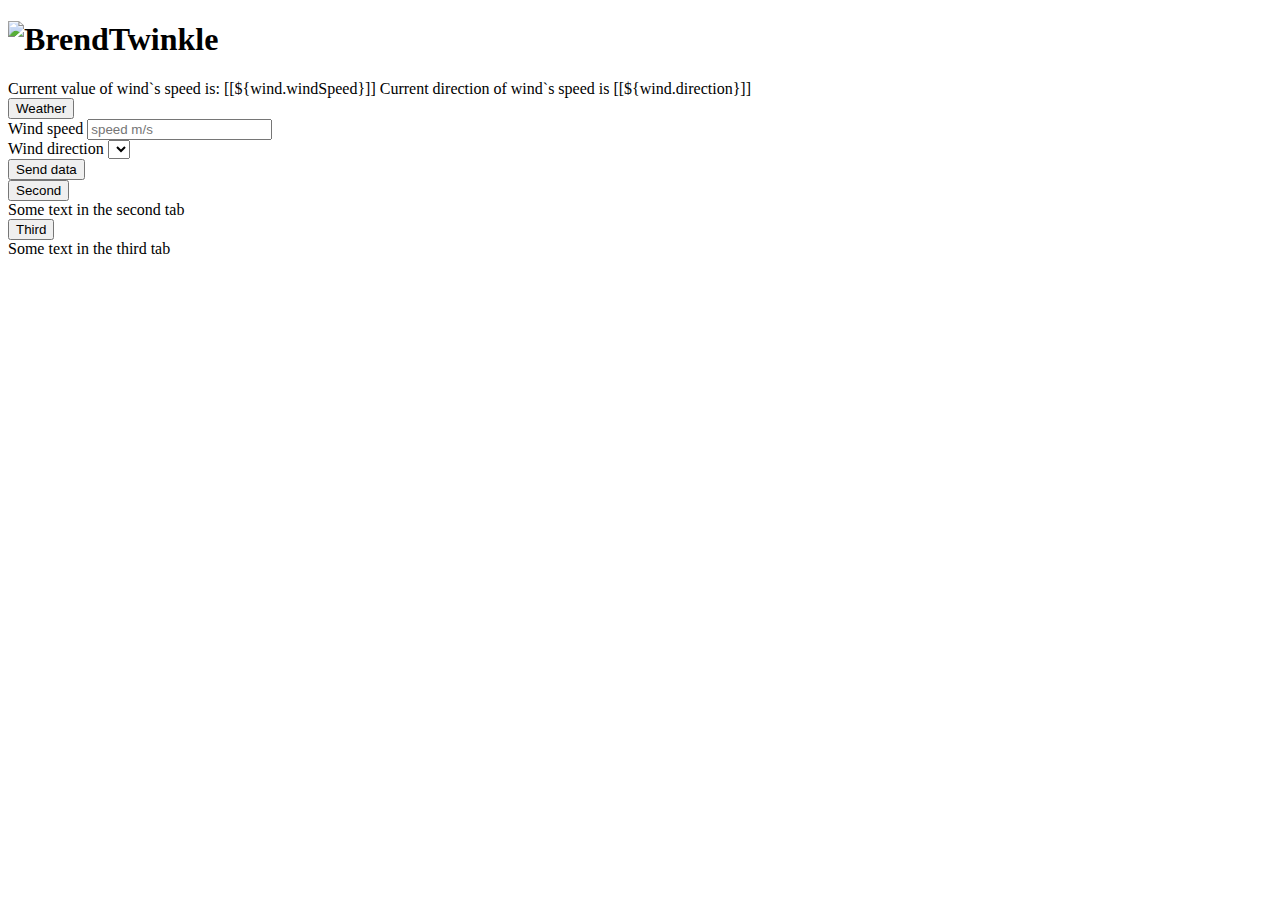
==== src/main/resources/templates/index.html @ 52bd19c7 "v.0.0.2 Сделан контроллер для обработки формы и отображение внесенных в форму данных на странице" ====
<!DOCTYPE html>
<html lang="en" xmlns="http://www.w3.org/1999/xhtml" xmlns:th="http://www.thymeleaf.org">
<head>
    <meta charset="UTF-8">
    <title>Title</title>
    <link href="/css/ol.css" rel="stylesheet" type="text/css">
    <link href="/webjars/bootstrap/4.3.1/css/bootstrap.min.css" rel="stylesheet"/>
    <link href="/css/custom.css" rel="stylesheet" type="text/css">
</head>
    <body onload="init()">
    <header class="flex-column flex-md-row">
        <div class="container-fluid">
            <div class="row py-2">
                <div class="col">
                    <h1 id="brand-icon" class="text-uppercase inline"><img src="/resources/images/brend.png" class="img-fluid" width="15%" alt="Brend">Twinkle</h1>
                </div>
                <div class="col-6">
                </div>
                <div class="col">
                </div>
            </div>
        </div>
    </header>
    <main>
        <div class="container-fluid">
            <div class="row">
                <div class="col">
                <!--
                         insert result after submit weather form
                                    -->
                    <label id="wind-speed-label">Current value of wind`s speed is: [[${wind.windSpeed}]]</label>
                    <label id="wind-direction-label">Current direction of wind`s speed is [[${wind.direction}]]</label>
                <!--
                                  -->
                </div>
            </div>
            <div class="row">
                <div id="map" class="col-8"></div>
                <div id="navbar" class="col-4">
                    <div id="accordion" class="accordion">
                        <div class="card">
                            <div class="card-header" id="first-header">
                                <button class="btn btn-dark btn-block" type="button" data-toggle="collapse"
                                        data-target="#first" aria-expanded="true" area-controls="first">
                                    Weather
                                </button>
                            </div>
                            <div id="first" class="collapse" aria-labelledby="first-header" data-parent="#accordion">
                                <div class="card-body">
                                <!--
                                    form for weather data from user
                                -->
                                    <form id="weather-form" action="#" th:action="@{/index}" th:object="${wind}" method="post">
                                        <div class="form-group">
                                            <label>Wind speed</label>
                                            <input id="wind-speed" class="form-control" type="text" placeholder="speed m/s" th:field="*{windSpeed}"/>
                                        </div>
                                        <div class="form-group">
                                            <label>Wind direction</label>
                                            <select id="wind-direction" class="form-control" th:field="*{direction}">
                                                <option th:value="Nord" th:text="Nord"></option>
                                                <option th:value="East" th:text="East"></option>
                                                <option th:value="South" th:text="South"></option>
                                                <option th:value="West" th:text="West"></option>
                                            </select>
                                        </div>
                                        <button id="wind-submit-button" type="submit" onclick="submitForm()">Send data</button>
                                    </form>
                                <!--
                                    end weather form
                                -->
                                </div>
                            </div>
                        </div>
                        <div class="card">
                            <div class="card-header" id="second-header">
                                <button class="btn btn-dark btn-block collapsed" type="button" data-toggle="collapse"
                                        data-target="#second" aria-expanded="true" area-controls="second">
                                    Second
                                </button>
                            </div>
                            <div id="second" class="collapse" aria-labelledby="second-header" data-parent="#accordion">
                                <div class="card-body">
                                    Some text in the second tab
                                </div>
                            </div>
                        </div>
                        <div class="card">
                            <div class="card-header" id="third-header">
                                <button class="btn btn-dark btn-block collapsed" type="button" data-toggle="collapse"
                                        data-target="#third" aria-expanded="true" area-controls="third">
                                    Third
                                </button>
                            </div>
                            <div id="third" class="collapse" aria-labelledby="third-header" data-parent="#accordion">
                                <div class="card-body">
                                    Some text in the third tab
                                </div>
                            </div>
                        </div>
                    </div>
                </div>
            </div>
            <div id="overlay"></div>
        </div>
    </main>
    <footer>
        <div class="container-fluid">

        </div>
    </footer>
    <script src="/js/ol.js" type="text/javascript"></script>
    <script src="/js/ol-test.js" type="text/javascript"></script>
<!--    <script src="/js/submit-form.js" type="text/javascript"></script>-->
    <script src="/webjars/jquery/3.4.1/jquery.min.js"></script>
    <script src="/webjars/bootstrap/4.3.1/js/bootstrap.min.js"></script>
    </body>
</html>
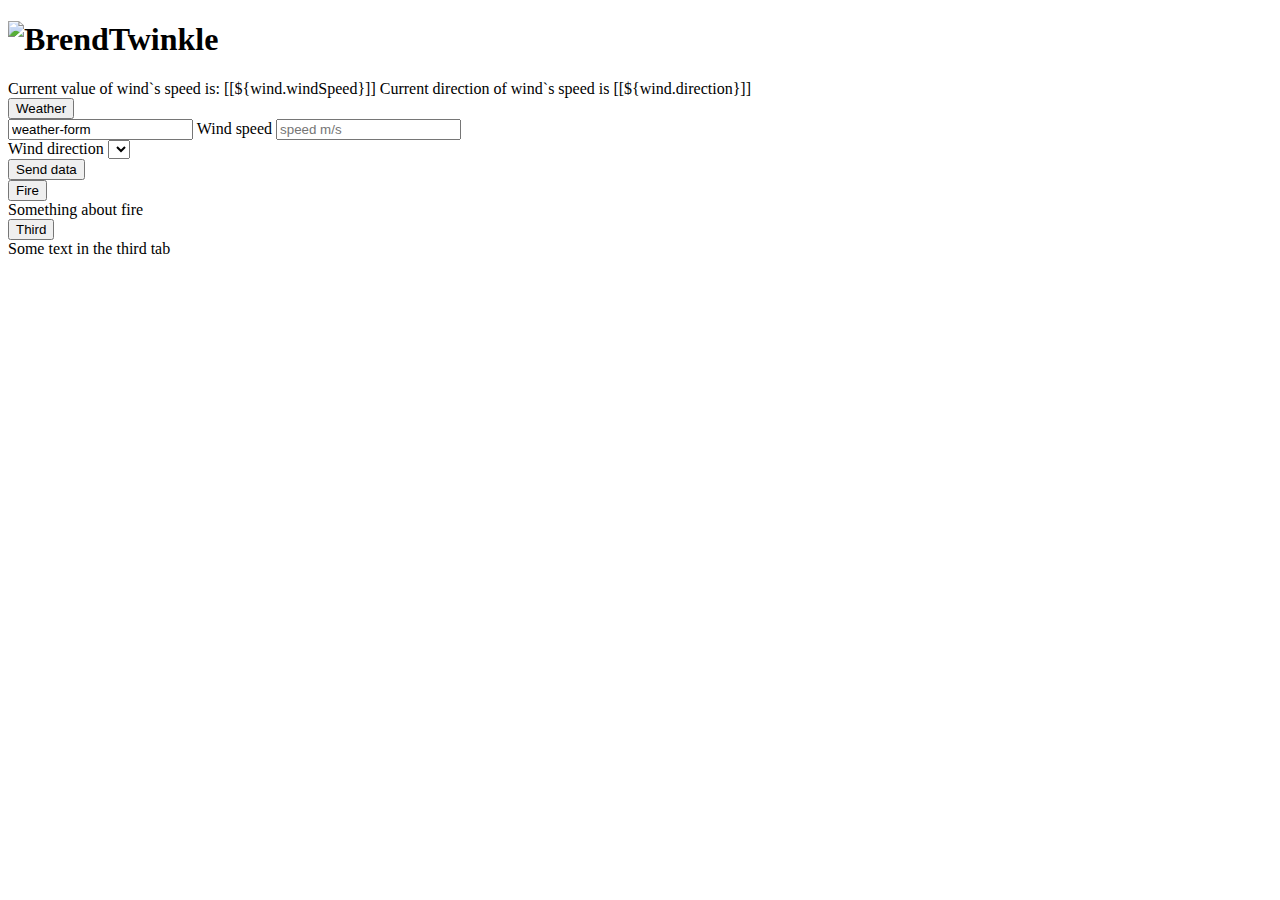
==== commit a3b20aa8: "v.0.0.3 Добавлена возможность мапинга на один URI несколько POST-запросов через параметр RequestMapp" ====
--- a/src/main/resources/templates/index.html
+++ b/src/main/resources/templates/index.html
@@ -52,8 +52,10 @@
                                 -->
                                     <form id="weather-form" action="#" th:action="@{/index}" th:object="${wind}" method="post">
                                         <div class="form-group">
+                                <!-- скрытое поле для маппинга с нужным методом POST в контроллере по name=value  -->
+                                            <input id="type-form" class="form-control" type="hiddent" value="weather-form" name="formId" >
                                             <label>Wind speed</label>
-                                            <input id="wind-speed" class="form-control" type="text" placeholder="speed m/s" th:field="*{windSpeed}"/>
+                                            <input id="wind-speed" class="form-control" type="text" placeholder="speed m/s" th:field="*{windSpeed}" required/>
                                         </div>
                                         <div class="form-group">
                                             <label>Wind direction</label>
@@ -64,7 +66,7 @@
                                                 <option th:value="West" th:text="West"></option>
                                             </select>
                                         </div>
-                                        <button id="wind-submit-button" type="submit" onclick="submitForm()">Send data</button>
+                                        <button id="wind-submit-button" type="submit">Send data</button>
                                     </form>
                                 <!--
                                     end weather form
@@ -76,12 +78,18 @@
                             <div class="card-header" id="second-header">
                                 <button class="btn btn-dark btn-block collapsed" type="button" data-toggle="collapse"
                                         data-target="#second" aria-expanded="true" area-controls="second">
-                                    Second
+                                    Fire
                                 </button>
                             </div>
                             <div id="second" class="collapse" aria-labelledby="second-header" data-parent="#accordion">
                                 <div class="card-body">
-                                    Some text in the second tab
+                                    <!--
+                                        form for fire data from user
+                                    -->
+                                    Something about fire
+                                    <!--
+                                        end fire form
+                                    -->
                                 </div>
                             </div>
                         </div>
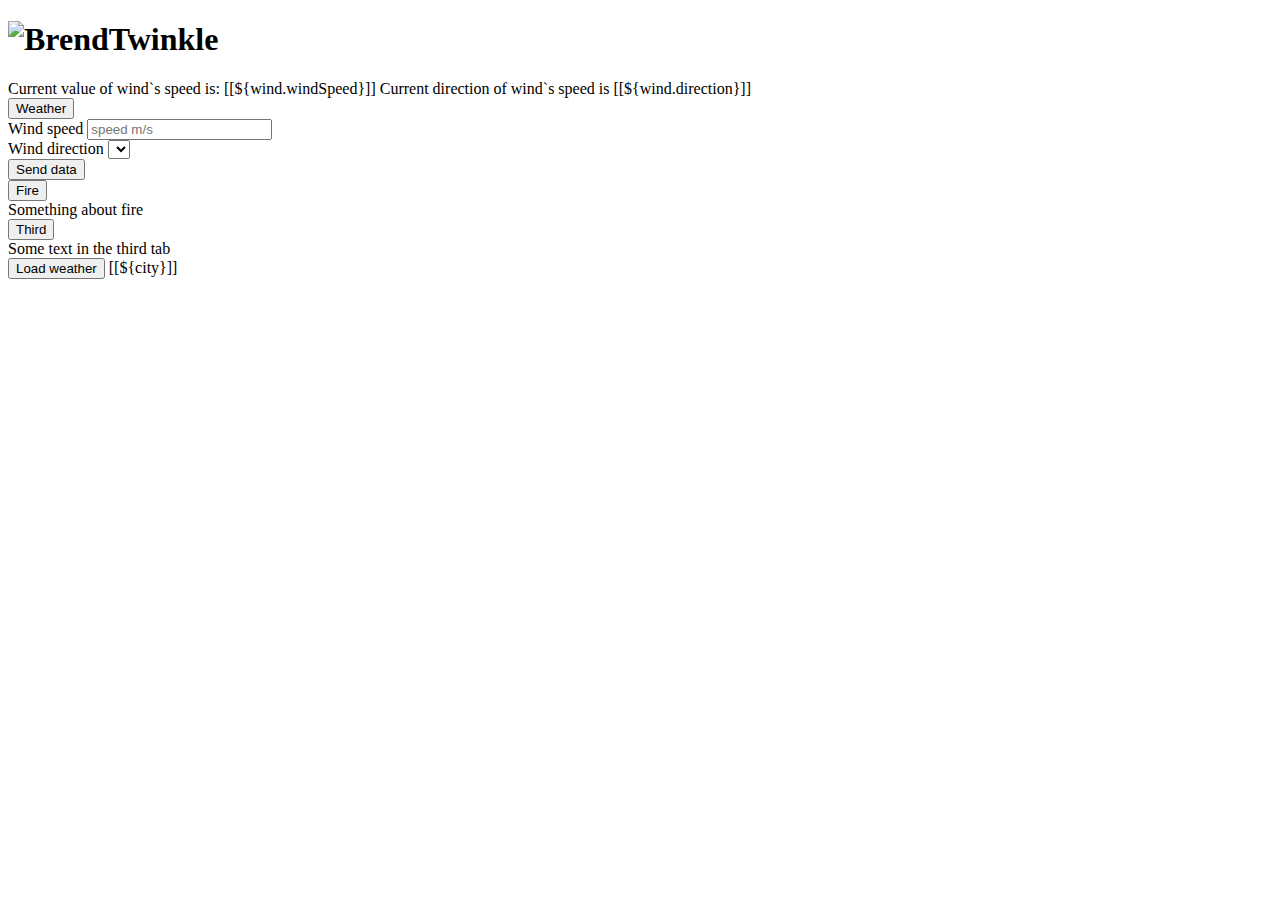
==== commit 11ded6fb: "v.0.0.4 Добавлен пакет core. Выполняется разработка подпакетов fire и weather" ====
--- a/src/main/resources/templates/index.html
+++ b/src/main/resources/templates/index.html
@@ -53,7 +53,7 @@
                                     <form id="weather-form" action="#" th:action="@{/index}" th:object="${wind}" method="post">
                                         <div class="form-group">
                                 <!-- скрытое поле для маппинга с нужным методом POST в контроллере по name=value  -->
-                                            <input id="type-form" class="form-control" type="hiddent" value="weather-form" name="formId" >
+                                            <input id="type-form" class="form-control" type="hidden" value="weather-form" name="formId" >
                                             <label>Wind speed</label>
                                             <input id="wind-speed" class="form-control" type="text" placeholder="speed m/s" th:field="*{windSpeed}" required/>
                                         </div>
@@ -114,12 +114,15 @@
     </main>
     <footer>
         <div class="container-fluid">
-
+            <form th:action="@{/index}" method="get">
+                <input type="submit" class="btn btn-dark btn-block" name="load-weather" value="Load weather">
+                <label>[[${city}]]</label>
+            </form>
         </div>
     </footer>
     <script src="/js/ol.js" type="text/javascript"></script>
     <script src="/js/ol-test.js" type="text/javascript"></script>
-<!--    <script src="/js/submit-form.js" type="text/javascript"></script>-->
+<!--    <script src="/js/submit-form.js" type="text/javascript"></script> -->
     <script src="/webjars/jquery/3.4.1/jquery.min.js"></script>
     <script src="/webjars/bootstrap/4.3.1/js/bootstrap.min.js"></script>
     </body>
